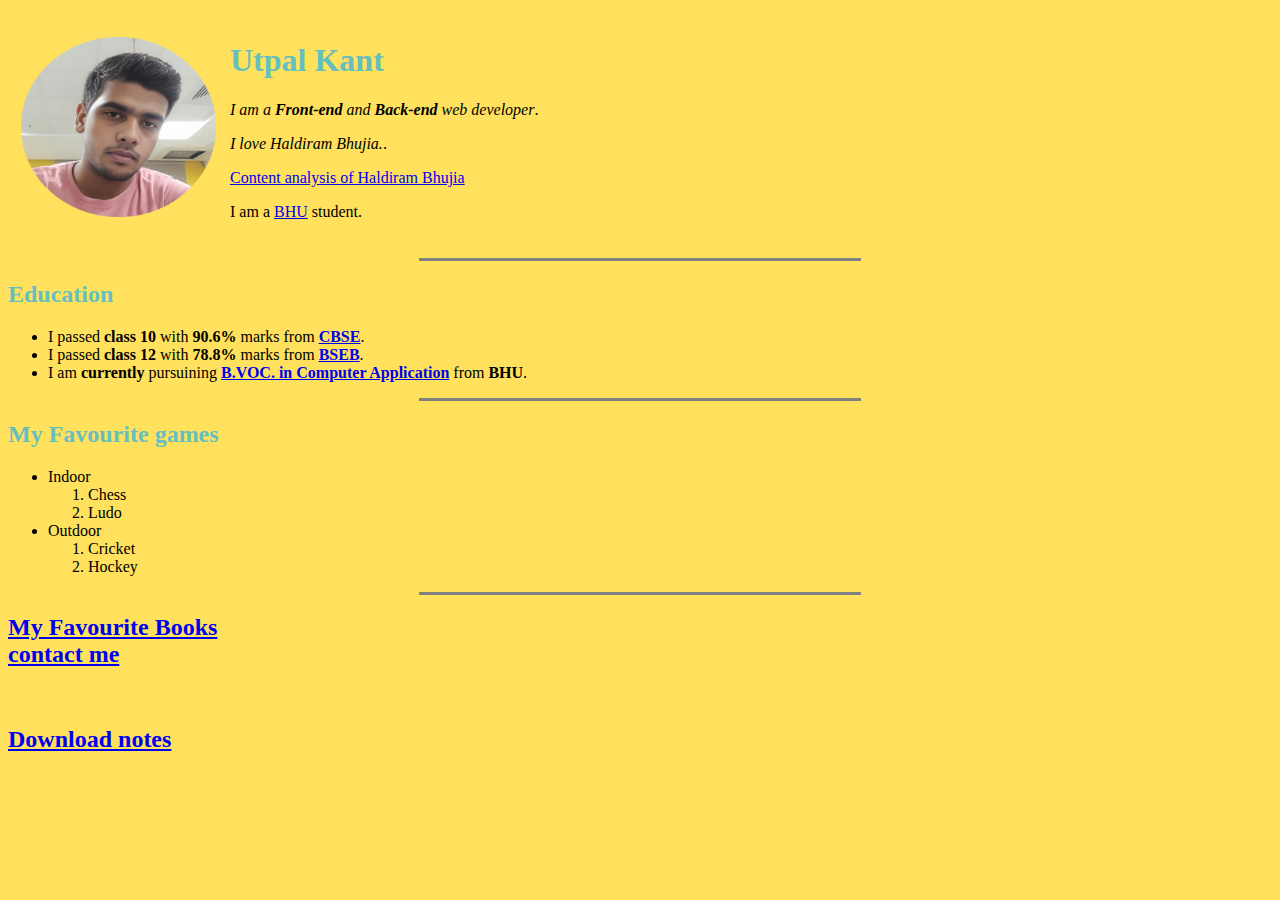
==== index.html @ c5a71b90 "Add files via upload" ====
<!DOCTYPE HTML>
<html>

<head>
  <meta charset="utf-8" />
  <meta http-equiv="content-type" />
  <meta name="description" content="This is personal website of utpal kant.Here you can know about his different works.">
  <title>Utpal's personal website😍💕!</title>
  <link rel="stylesheet" href="css/style.css">
</head>

<body>
  <table cellspacing="12">
    <tr>
      <td><img src="mypics\15.png" height="180px" width="195px" alt="utpal profile picture"></td>
      <td> <h1><strong>Utpal Kant</strong></h1>
        <p><em>I am a <strong>Front-end</strong> and <strong>Back-end</strong> web developer</em>.</p>
        <p><em>I love Haldiram Bhujia.</em>.</p>
          <a href="table.html">Content analysis of Haldiram Bhujia</a>
        <p>I am a <a href="https://www.bhu.ac.in/">BHU</a> student.</p>
      </td>
    </tr>
  </table>

  <hr>

  <h2><strong>Education</strong></h2>
  <ul>
    <li>I passed <strong>class 10</strong> with <strong>90.6%</strong> marks from <a href="https://www.cbse.gov.in/"><strong>CBSE</strong></a>.</li>
    <li>I passed <strong>class 12</strong> with <strong>78.8%</strong> marks from <a href="http://secondary.biharboardonline.com/"><strong>BSEB</strong></a>.</li>
    <li>I am <strong>currently</strong> pursuining <strong><a href="bvoc.html">B.VOC. in Computer Application</a></strong> from <strong>BHU</strong>.</li>
  </ul>
  <hr>

  <h2><strong>My Favourite games</strong></h2>
  <ul>
    <li> Indoor </li>
     <ol>
      <li> Chess </li>
      <li> Ludo </li>
     </ol>
    <li>Outdoor</li>
     <ol>
       <li> Cricket </li>
       <li> Hockey </li>
     </ol>
  </ul>
  <hr>
  <h2><strong><a href="books.html">My Favourite Books</a><br><a href="contact.html">contact me</a></strong></h2><br>
  <h2><a href="pdf.html">Download notes</a></h2>

</body>
</html>
---- css/style.css ----
body{
  background-color: #FFE15D;
}
hr{
   background-color: grey;
   border-style: none;
   border-top-style: dotted;
   height: 0%;
   width: 35%;
   border-width: 3px;
}
h1,h2{
  color: #66BFBF
}
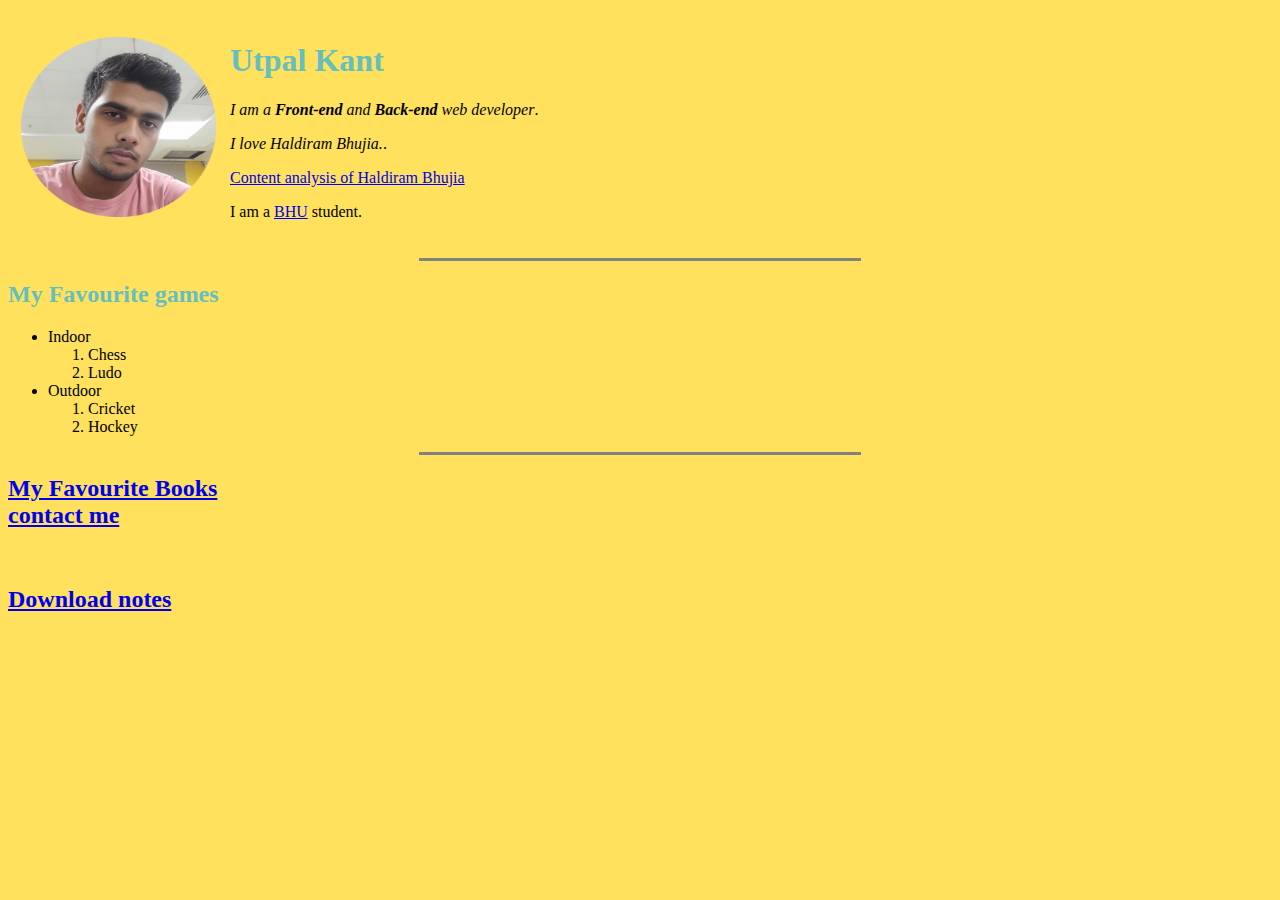
==== commit e9afd703: "Update index.html" ====
--- a/index.html
+++ b/index.html
@@ -23,15 +23,6 @@
   </table>
 
   <hr>
-
-  <h2><strong>Education</strong></h2>
-  <ul>
-    <li>I passed <strong>class 10</strong> with <strong>90.6%</strong> marks from <a href="https://www.cbse.gov.in/"><strong>CBSE</strong></a>.</li>
-    <li>I passed <strong>class 12</strong> with <strong>78.8%</strong> marks from <a href="http://secondary.biharboardonline.com/"><strong>BSEB</strong></a>.</li>
-    <li>I am <strong>currently</strong> pursuining <strong><a href="bvoc.html">B.VOC. in Computer Application</a></strong> from <strong>BHU</strong>.</li>
-  </ul>
-  <hr>
-
   <h2><strong>My Favourite games</strong></h2>
   <ul>
     <li> Indoor </li>
